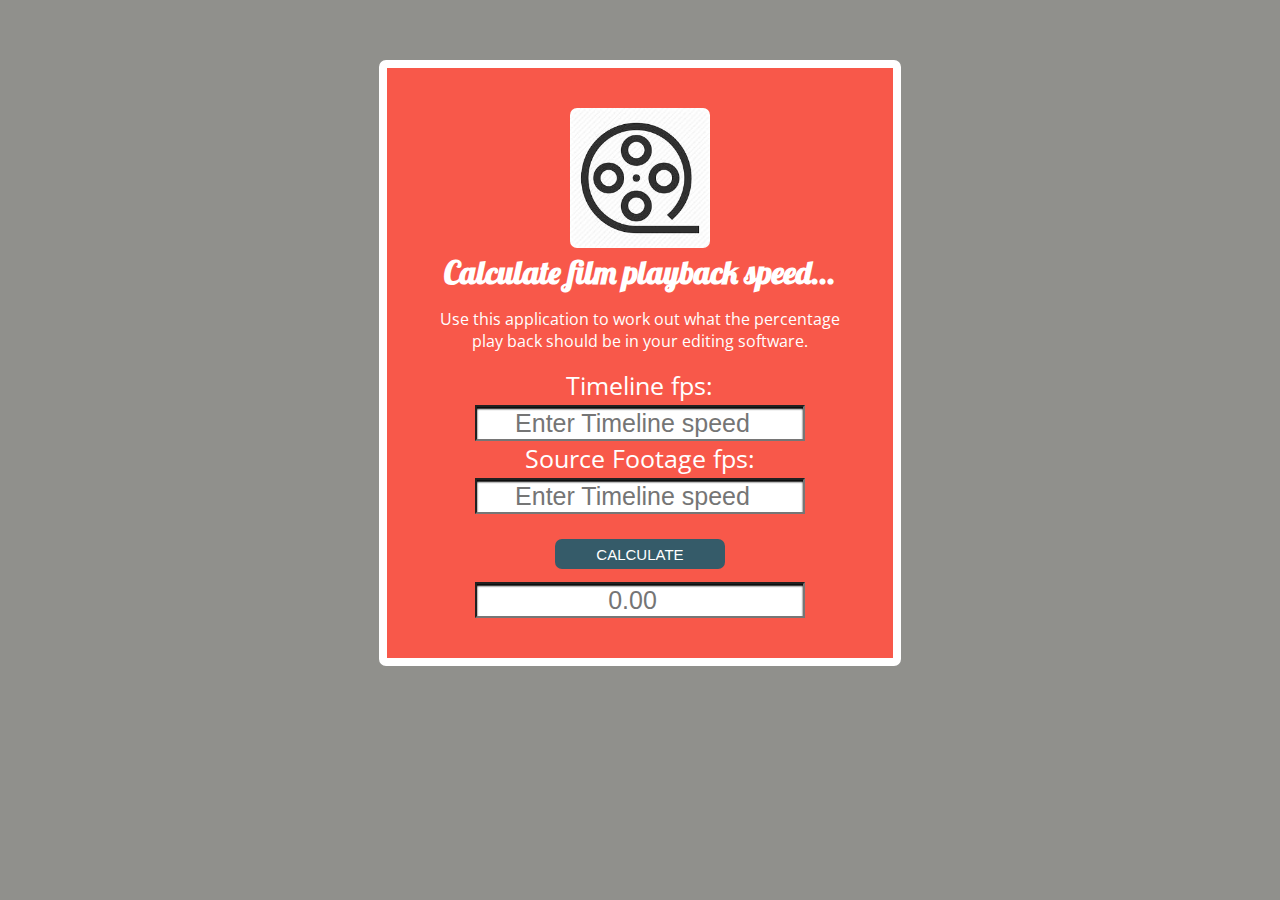
==== index.html @ 0865d2e1 "first commit" ====
<!DOCTYPE html>
<html>
<head>
	<meta name="viewport" content="width=device-width">
	<title>Film Speed Calculator</title>
	<link href="https://fonts.googleapis.com/css?family=Lobster|Open+Sans|Trocchi" rel="stylesheet">

	<link rel="stylesheet" type="text/css" href="style.css">


	<!-- http://javascriptbook.com/code/c13/validation.html link to what this style is based on.. -->

	<script type="text/javascript">
		
		function playBackSpeed() {

		var timeLSpeed = document.getElementById('timeLSpeed').value;
		var sFSpeed = document.getElementById('sFSpeed').value;
		var playBackPercentage = timeLSpeed / sFSpeed * 100;
		var num = playBackPercentage.toFixed(2);


		document.getElementById('result').value = num;

		}
	</script>

</head>
<body>

<div class="container">
	<div class="row">
		<div class="col-4 col-Style">
			<img src="images/film.jpg">
			<form>
				<h1>Calculate film playback speed...</h1>
				<p>Use this application to work out what the percentage play back should be in your editing software.</p>
				<label for="number">Timeline fps:</label>
				<input id="timeLSpeed" type="number" name="enterNumber" placeholder="Enter Timeline speed">
				<label for="number">Source Footage fps:</label>
				<input id="sFSpeed" type="number" name="enterNumber" placeholder="Enter Timeline speed" ><br>
				<div>
					<button onclick="playBackSpeed();">Calculate</button><br>
					<input id="result" type="number" name="enterNumber" placeholder="0.00" step="0.01">
				</div>

			</form>
		</div>
	</div> <!-- close row -->
</div>

</body>
</html>
---- style.css ----
body {
	background-color: #90908c;
	margin: 0;
}



form h1 {
	font-family: 'Lobster', cursive;
	margin: auto;
}

form, label p {
	font-family: 'Open Sans', sans-serif;
}

 label  {
	font-size: 25px;
	width: 100%;
	display: block;
}

input {
	width: auto;
	box-shadow: inset 0 2px 2px #000;
	height: 30px;
	font-size: 25px;
	margin-top: 3px;
	text-align: center;
}

button {
	height: 30px;
	width: 40%;
	margin-top: 25px;
	margin-bottom: 10px;
	background-color: #355b69;
	color: #fff;
	border-radius: 7px;
	border: none;
	font-size: 15px;
	text-transform: uppercase;
	cursor: pointer;
}

/*.result {
	display: flex;
	align-items: center;
}*/

.container {
	height: 35em;
	margin: auto;
}
.row {
	width: 100%;
	display: flex;
	align-items: center;
	margin-top: 50px;
}

.row::after {
	display: table;
	clear: both;
	content: "";
}

.col-Style {
	background-color: #f8584a;
	width: 268px;
	text-align: center;
	color: #fff;
	margin: 10px auto 0 auto;
	padding: 40px;
	border: 8px solid #fff;
	border-radius: 7px;
}

div .col-Style img {
	width: 140px;
	height: auto;
	border-radius: 7px;
}

.col-1 {width: 8.33%;}
.col-2 {width: 16.66%;}
.col-3 {width: 25%;}
.col-4 {width: 33.33%;}
.col-5 {width: 41.66%;}
.col-6 {width: 50%;}
.col-7 {width: 58.33%;}
.col-8 {width: 66.66%;}
.col-9 {width: 75%;}
.col-10 {width: 83.33%;}
.col-11 {width: 91.66%;}
.col-12 {width: 100%;}

/*  notes on columns to find columns width dived 100 / xamount 
needed ie fro 3 columns 100/3 = 33.3% use a col width of '4'
*/


/*########   media queries   ########*/
@media screen and (max-width: 680px) {
	
	.col-4 {
		width: 100%;
		margin: 5px;

	}

	.row {
		margin: 0;
	}

	}
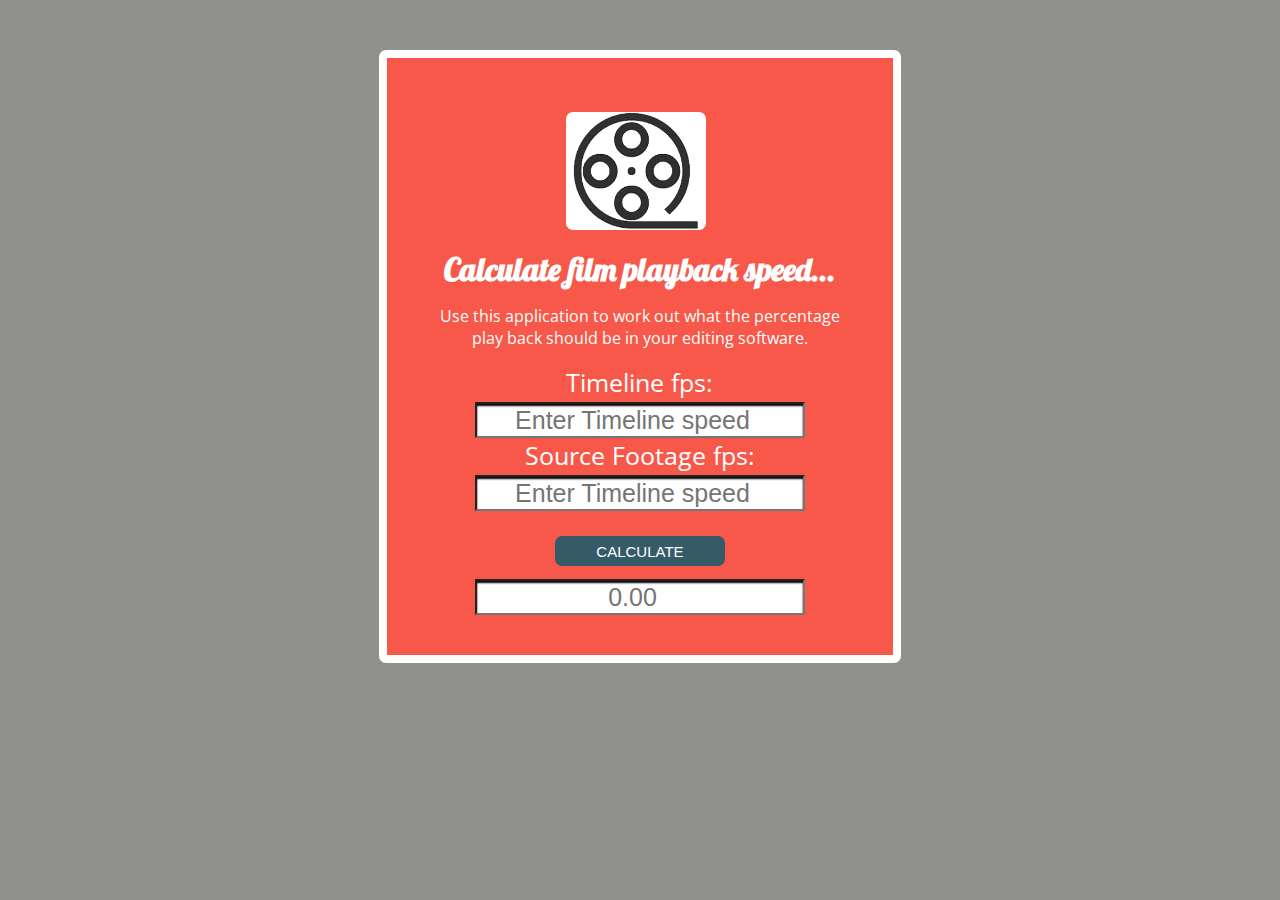
==== commit e4fed28b: "animations" ====
--- a/index.html
+++ b/index.html
@@ -23,30 +23,48 @@
 		document.getElementById('result').value = num;
 
 		}
+
+		function ani(){
+
+	    document.getElementById('spin').className ='innerImage';
+
+	  	}
+
 	</script>
 
 </head>
 <body>
 
 <div class="container">
-	<div class="row">
+
 		<div class="col-4 col-Style">
-			<img src="images/film.jpg">
-			<form>
-				<h1>Calculate film playback speed...</h1>
-				<p>Use this application to work out what the percentage play back should be in your editing software.</p>
-				<label for="number">Timeline fps:</label>
-				<input id="timeLSpeed" type="number" name="enterNumber" placeholder="Enter Timeline speed">
-				<label for="number">Source Footage fps:</label>
-				<input id="sFSpeed" type="number" name="enterNumber" placeholder="Enter Timeline speed" ><br>
-				<div>
-					<button onclick="playBackSpeed();">Calculate</button><br>
-					<input id="result" type="number" name="enterNumber" placeholder="0.00" step="0.01">
-				</div>
+			<div class="filmSpinner-container">
+				<div class="imageWrapper">
+					<div class="outerImage">
+						<img class="outerImage" src="images/outerReel2.png">
+							<div class="innerImage">
+								<img id="spin" class="innerImage" src="images/innerReel2.png">
+							</div>
+					</div>
+				</div> 
+			</div>
 
-			</form>
+			<div class="tableCalc">
+				<form>
+					<br><h1>Calculate film playback speed...</h1>
+					<p>Use this application to work out what the percentage play back should be in your editing software.</p>
+					<label for="number">Timeline fps:</label>
+					<input id="timeLSpeed" type="number" name="enterNumber" placeholder="Enter Timeline speed">
+					<label for="number">Source Footage fps:</label>
+					<input id="sFSpeed" type="number" name="enterNumber" placeholder="Enter Timeline speed" step="any" ><br>
+					<div>
+						<button type="button" onclick="playBackSpeed(); ani();">Calculate</button><br>
+						<input id="result" type="number" name="enterNumber" placeholder="0.00" >
+					</div>
+				</form>
+			</div>
 		</div>
-	</div> <!-- close row -->
+
 </div>
 
 </body>
--- a/style.css
+++ b/style.css
@@ -18,6 +18,10 @@
 	font-size: 25px;
 	width: 100%;
 	display: block;
+}
+
+.tableCalc {
+	margin-top: 111px;
 }
 
 input {
@@ -67,20 +71,66 @@
 
 .col-Style {
 	background-color: #f8584a;
-	width: 268px;
 	text-align: center;
 	color: #fff;
-	margin: 10px auto 0 auto;
+	margin: 50px auto 0 auto;
 	padding: 40px;
 	border: 8px solid #fff;
 	border-radius: 7px;
 }
 
+div .filmSpinner-container {
+	position: relative;
+    display: inline-block;
+    left: -74px;
+}
+
 div .col-Style img {
+	
+	border-radius: 7px;
+}
+
+div .imageWrapper {
+	position: relative;
+
+}
+
+.outerImage {
 	width: 140px;
 	height: auto;
-	border-radius: 7px;
+	position: absolute;
+	margin: auto;
+	top: 0;
+	left: 0;
+	text-align: center;
+	z-index: 2;
+
 }
+
+ .innerImage {
+
+    width: 131px;
+    height: auto;
+    position: relative;
+    top: 2px;
+    z-index: 3;
+}
+
+#spin  {
+	/*-webkit-animation-play-state: paused;*/
+	-webkit-animation:  rotation 1s  linear;
+}
+
+@-webkit-keyframes rotation {
+		from {
+				-webkit-transform: rotate(0deg);
+		}
+		to {
+				-webkit-transform: rotate(90deg);
+		}
+}
+
+
 
 .col-1 {width: 8.33%;}
 .col-2 {width: 16.66%;}
